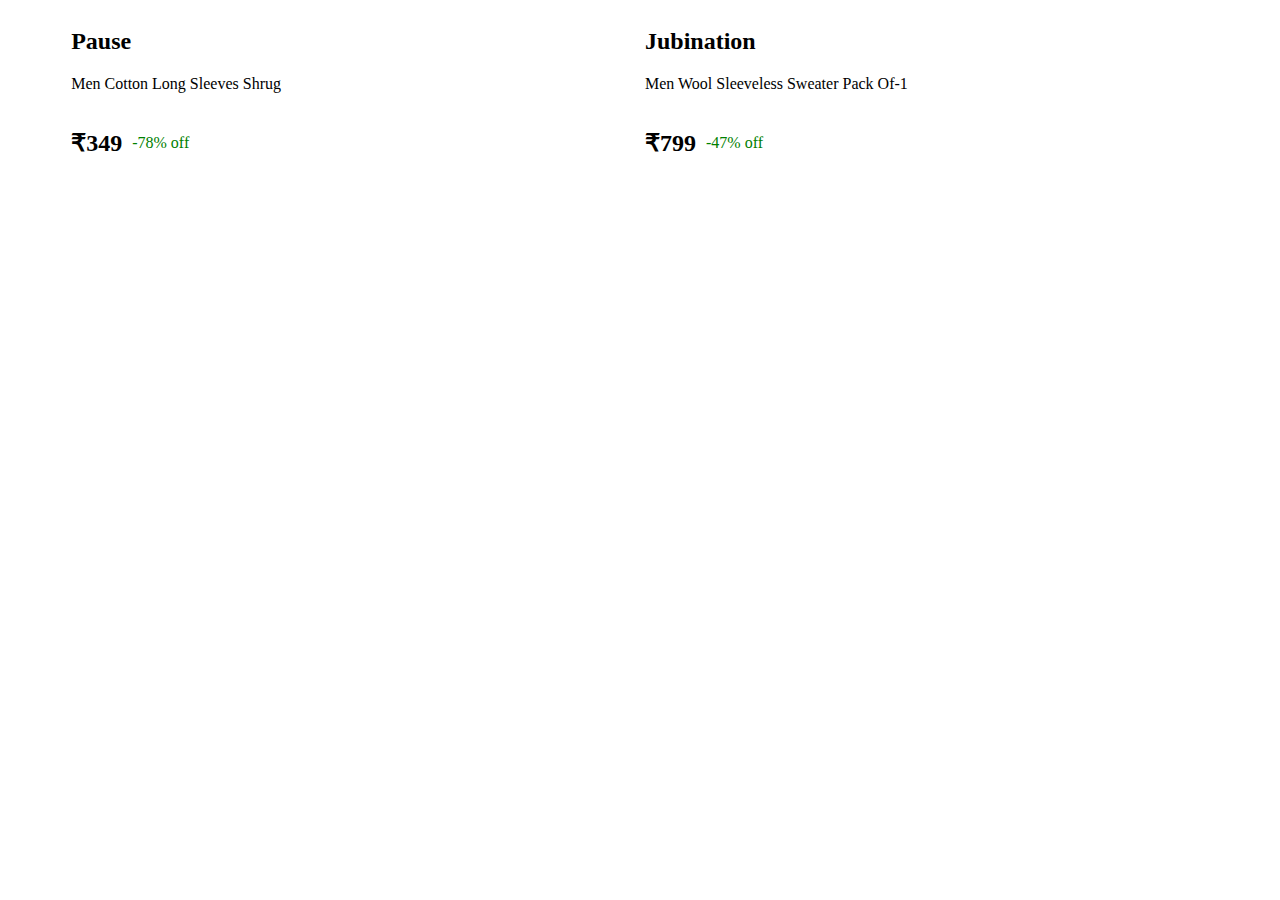
==== mens.html @ 382f1a87 "added menspage file" ====
<html>
    <head>
        <title>Mens page</title>
        <style>
            #main{
                display: grid;
                grid-template-columns: repeat(2,1fr);
                gap:10px;
                height: auto;
                width: 90%;
                margin: auto;
            }
           

            
           
            
            #main>div>div{
                display: flex;
                
                align-items: center;
                gap: 10px;
            }
            #main>div>div>p{
                color: green;
                font-weight: initial;
            }




        </style>

    </head>
    <body>
        <div id="main">
            <div>
                <img src="https://rukminim1.flixcart.com/image/495/594/jtx9evk0/shrug/y/t/h/m-hood-thumb-shrug-jet-blk-glampanda-original-imafevd4kfnwzvgq.jpeg?q=50" alt=""/>
                <h2>Pause</h2>
                <p>Men Cotton Long Sleeves Shrug</p>
                <div>
                    <h2>₹349</h2>
                    
                    <p>-78% off</p>

                </div>
            </div>
            <div>
                <img src="https://rukminim1.flixcart.com/image/495/594/kwfaj680/sweater/9/f/d/-original-imag9469zzahzkv4.jpeg?q=50" alt=""/>
                <h2>Jubination</h2>
                <p>Men Wool Sleeveless Sweater Pack Of-1</p>
                <div>
                    <h2>₹799</h2>
                    
                    <p>-47% off</p>

                </div>
            </div>

        </div>

    </body>
</html>
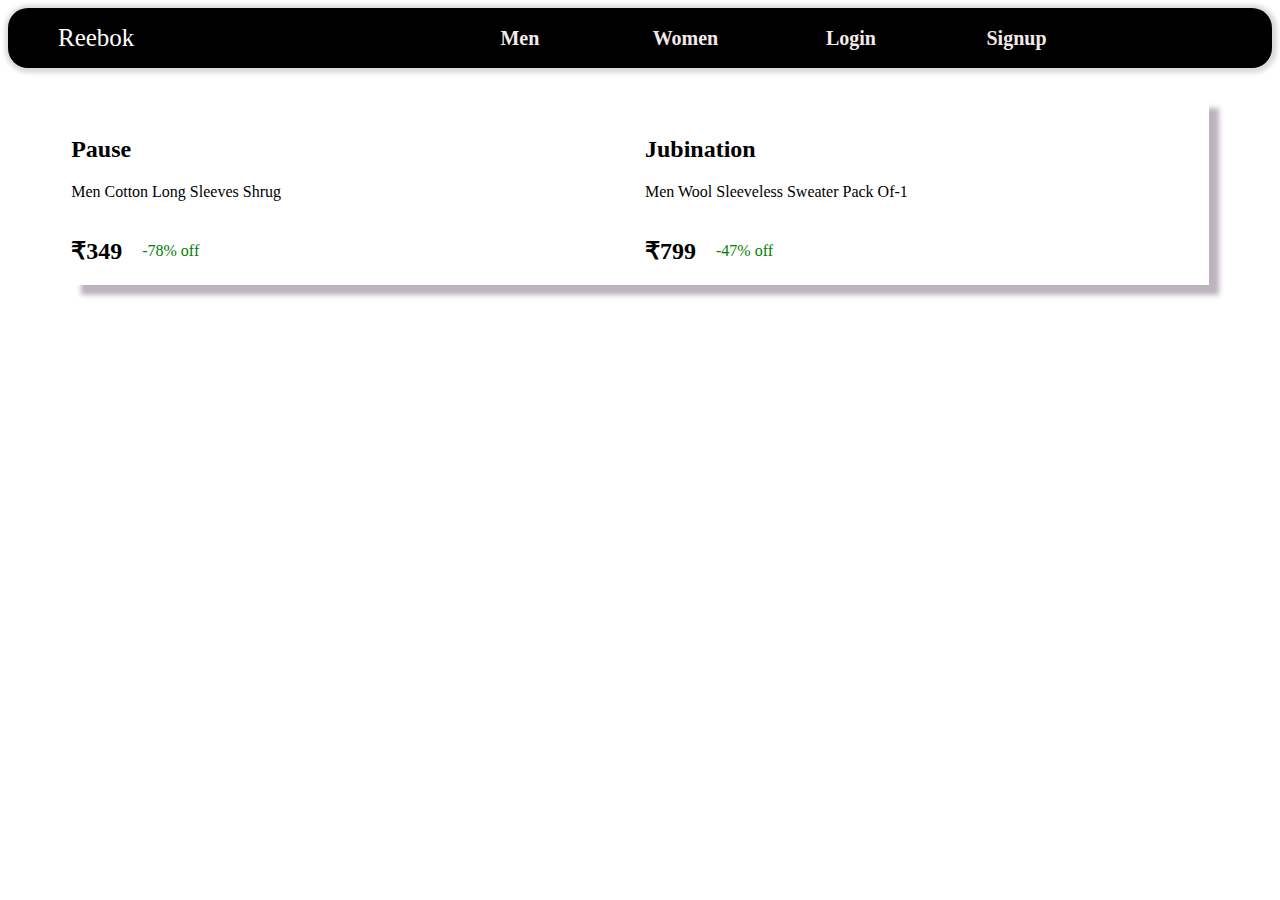
==== commit b5d43ff4: "final commit by FP-05-228-sandeep" ====
--- a/mens.html
+++ b/mens.html
@@ -1,63 +1,46 @@
-<html>
-    <head>
-        <title>Mens page</title>
-        <style>
-            #main{
-                display: grid;
-                grid-template-columns: repeat(2,1fr);
-                gap:10px;
-                height: auto;
-                width: 90%;
-                margin: auto;
-            }
-           
+<!DOCTYPE html>
+<html lang="en">
+  <head>
+    <meta charset="UTF-8" />
+    <meta http-equiv="X-UA-Compatible" content="IE=edge" />
+    <meta name="viewport" content="width=device-width, initial-scale=1.0" />
+    <title>navbar</title>
+    <link rel="stylesheet" href="./style.css">
+  </head>
+  <body>
+    <div class="container">
+        <span>Reebok</span>
+        <ul class="nav">
+            <li><a href="./mens.html">Men</a></li>
+            <li><a href="./mens.html">Women</a></li>
+            <li><a href="./login.html" target="_blank">Login</a></li>
+            <li><a href="./signup.html" target="_blank">Signup</a></li>
+        </ul>
+    </div>
+    <div id="main">
+      <div>
+          <img src="https://rukminim1.flixcart.com/image/495/594/jtx9evk0/shrug/y/t/h/m-hood-thumb-shrug-jet-blk-glampanda-original-imafevd4kfnwzvgq.jpeg?q=50" alt=""/>
+          <h2>Pause</h2>
+          <p>Men Cotton Long Sleeves Shrug</p>
+          <div>
+              <h2>₹349</h2>
+              
+              <p>-78% off</p>
 
-            
-           
-            
-            #main>div>div{
-                display: flex;
-                
-                align-items: center;
-                gap: 10px;
-            }
-            #main>div>div>p{
-                color: green;
-                font-weight: initial;
-            }
+          </div>
+      </div>
+      <div>
+          <img src="https://rukminim1.flixcart.com/image/495/594/kwfaj680/sweater/9/f/d/-original-imag9469zzahzkv4.jpeg?q=50" alt=""/>
+          <h2>Jubination</h2>
+          <p>Men Wool Sleeveless Sweater Pack Of-1</p>
+          <div>
+              <h2>₹799</h2>
+              
+              <p>-47% off</p>
 
+          </div>
+      </div>
 
-
-
-        </style>
-
-    </head>
-    <body>
-        <div id="main">
-            <div>
-                <img src="https://rukminim1.flixcart.com/image/495/594/jtx9evk0/shrug/y/t/h/m-hood-thumb-shrug-jet-blk-glampanda-original-imafevd4kfnwzvgq.jpeg?q=50" alt=""/>
-                <h2>Pause</h2>
-                <p>Men Cotton Long Sleeves Shrug</p>
-                <div>
-                    <h2>₹349</h2>
-                    
-                    <p>-78% off</p>
-
-                </div>
-            </div>
-            <div>
-                <img src="https://rukminim1.flixcart.com/image/495/594/kwfaj680/sweater/9/f/d/-original-imag9469zzahzkv4.jpeg?q=50" alt=""/>
-                <h2>Jubination</h2>
-                <p>Men Wool Sleeveless Sweater Pack Of-1</p>
-                <div>
-                    <h2>₹799</h2>
-                    
-                    <p>-47% off</p>
-
-                </div>
-            </div>
-
-        </div>
-
-    </body>
+  </div>
+  </body>
 </html>--- a/style.css
+++ b/style.css
@@ -0,0 +1,99 @@
+#main{
+    padding: 0;
+    margin: 0;
+    width: 80%;
+    /* dont change the main page width: ; */
+}
+.container {
+    display: flex;
+    align-items: center;
+    justify-content: space-between;
+    width: 100%;
+    height: 60px;
+    color: rgb(32, 5, 5);
+    text-align: center;
+    font-size: 20px;
+    border-radius: 20px;
+    background-color: black;
+    box-shadow: rgba(0, 0, 0, 0.15)1px 1px 4px 4px;
+    margin-bottom: 30px;
+
+}
+.container span {
+    text-align: center;
+    color: white;
+    /* height: 40px;
+    width: 10%; */
+    margin-left: 40px;
+    font-size: 25px;
+    justify-content: center;
+    align-items: center;
+    padding: 10px;
+}
+span {
+  
+
+  margin-left: 10%;
+  padding-left: 5px;
+  padding-right: 5px;
+  padding-top: 10px;
+}
+
+
+.nav {
+
+    display: grid;
+    grid-template-columns: repeat(4,1fr);
+    gap:20px;
+ }
+.nav a {
+    text-decoration: none;
+    color: rgb(243, 233, 233);
+    font-weight: 800;
+
+}
+ul {
+    list-style: none;
+    margin: auto;
+
+}
+
+ul li {
+    margin-left: 80px;
+}
+
+
+
+
+#main{
+    display: grid;
+    grid-template-columns: repeat(2,1fr);
+    gap:10px;
+    height: auto;
+    width: 90%;
+    margin: auto;
+    webkit-box-shadow: 10px 10px 5px 0px rgba(189,178,189,1);
+    -moz-box-shadow: 10px 10px 5px 0px rgba(189,178,189,1);
+    box-shadow: 10px 10px 5px 0px rgba(189,178,189,1);
+    
+}
+
+
+
+
+
+#main>div>div{
+    display: flex;
+    
+    align-items: center;
+    gap: 20px;
+    
+    
+
+}
+
+#main>div>div>p{
+    color: green;
+    font-weight: initial;
+}
+
